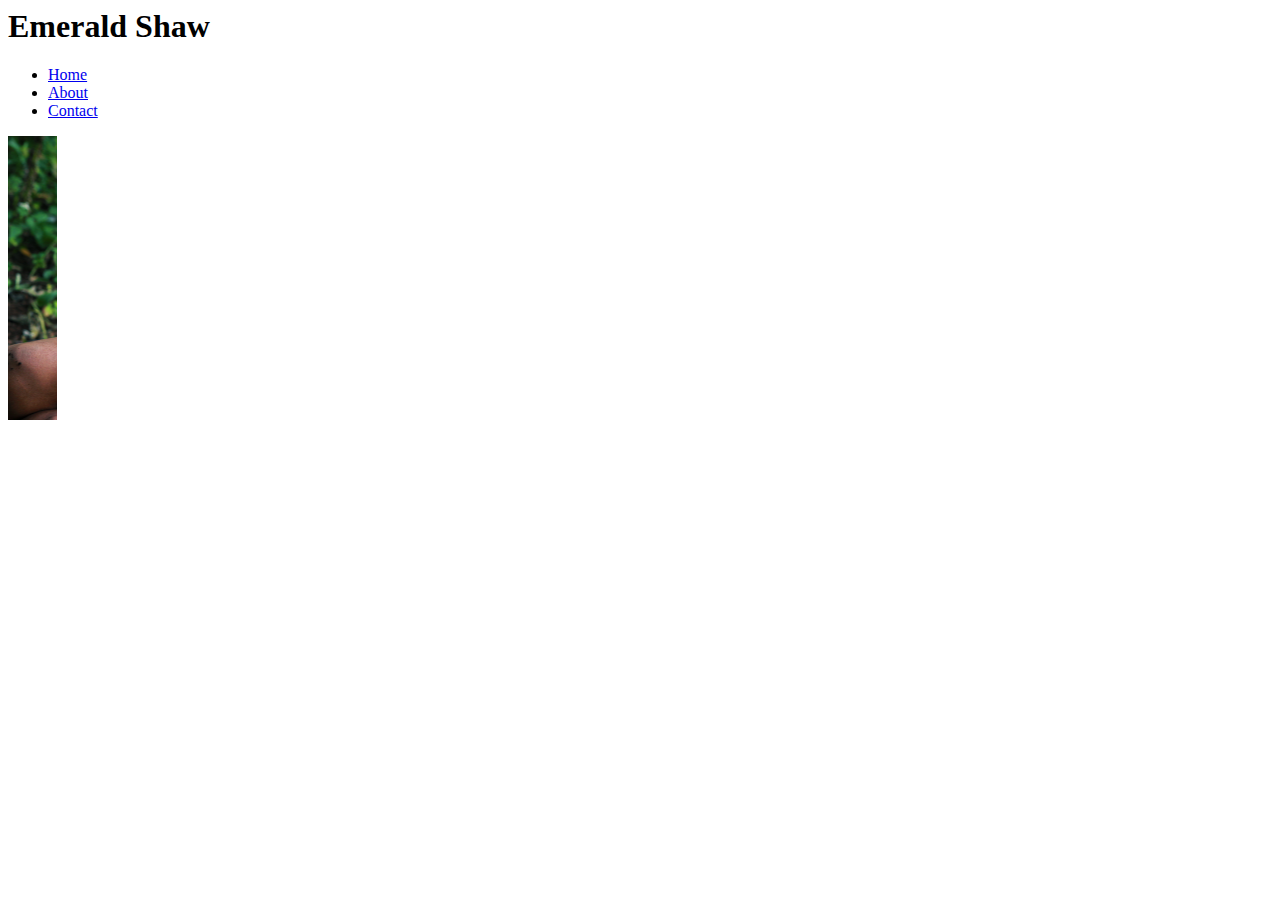
==== shawportfolio/index.html @ fbd54e5b "added images, contact, and about" ====
<html>
<head>
  <title>Emerald Shaw</title>
  <link rel="stylesheet" type="text/css" href="style.css">
</head>
<body>
  <h1>Emerald Shaw</h1>
  <ul>
  <li><a href="index.html">Home</a></li>
  <li><a href="about.html">About</a></li>
  <li><a href="contact.html">Contact</a></li>
</ul>
  <marquee behavior="scroll" direction="right">
    <img src="images/1.jpg" width="427" height="284" alt="Natural" />
    <img src="images/2.jpg" width="427" height="284" alt="Natural" />
    <img src="images/3.jpg" width="427" height="284" alt="Natural" />
    <img src="images/4.jpg" width="427" height="284" alt="Natural" />
    <img src="images/5.jpg" width="427" height="284" alt="Natural" />
    <img src="images/6.jpg" width="427" height="284" alt="Natural" />
    <img src="images/7.jpg" width="427" height="284" alt="Natural" />
    <img src="images/8.jpg" width="427" height="284" alt="Natural" />
    <img src="images/9.jpg" width="427" height="284" alt="Natural" />
    <img src="images/10.jpg" width="427" height="284" alt="Natural" />
  </marquee>

</body>
</html>
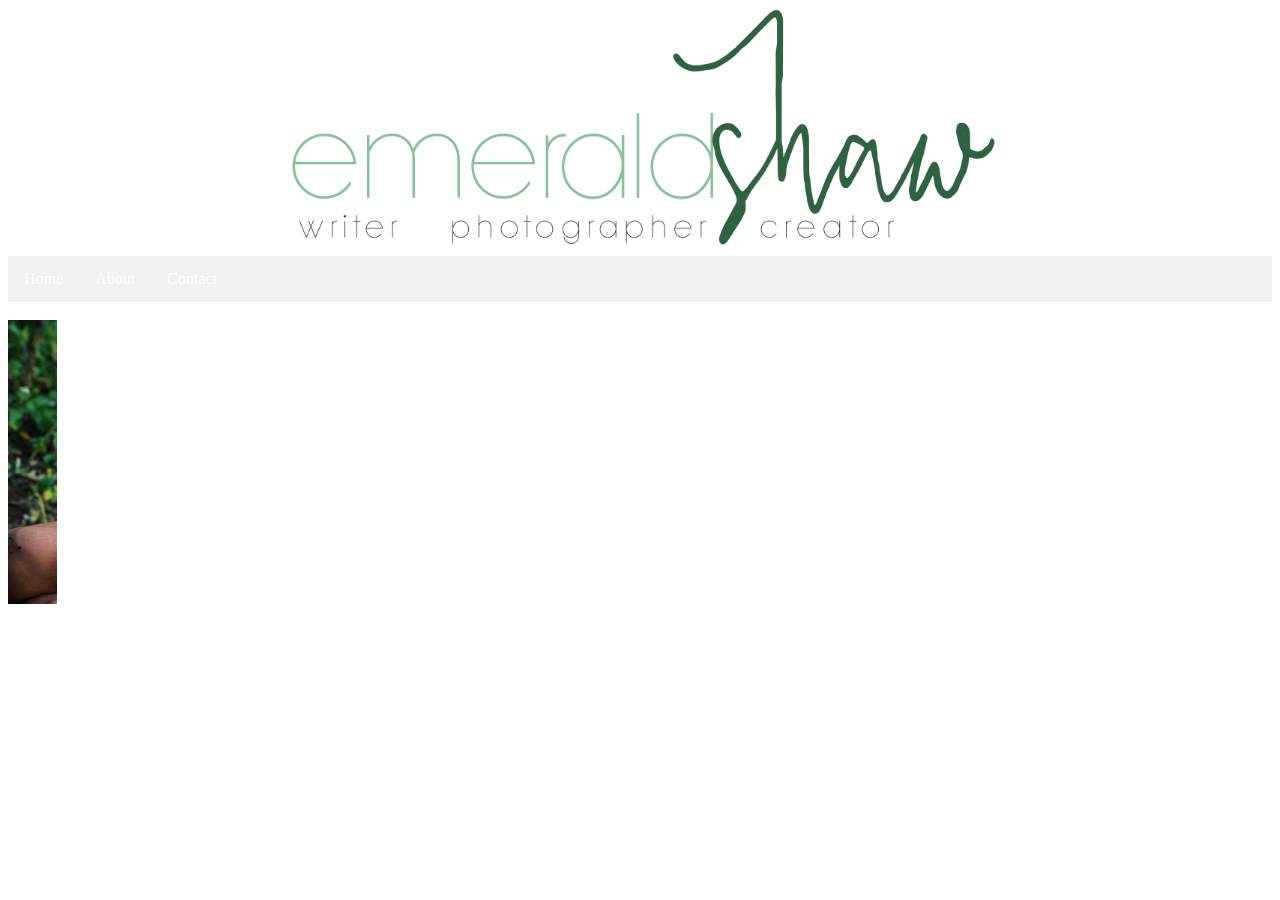
==== commit 79528474: "added modified files" ====
--- a/shawportfolio/index.html
+++ b/shawportfolio/index.html
@@ -1,15 +1,23 @@
+<!DOCTYPE html>
 <html>
 <head>
   <title>Emerald Shaw</title>
   <link rel="stylesheet" type="text/css" href="style.css">
 </head>
+
 <body>
-  <h1>Emerald Shaw</h1>
+
+  <div id="wrapperHeader" align="center">
+ <div id="header" align="center">
+  <img src="images/logo.png" width="787" height="248" alt="logo" align="center"/>
+ </div>
+</div>
   <ul>
   <li><a href="index.html">Home</a></li>
   <li><a href="about.html">About</a></li>
   <li><a href="contact.html">Contact</a></li>
 </ul>
+<br>
   <marquee behavior="scroll" direction="right">
     <img src="images/1.jpg" width="427" height="284" alt="Natural" />
     <img src="images/2.jpg" width="427" height="284" alt="Natural" />
--- a/shawportfolio/style.css
+++ b/shawportfolio/style.css
@@ -0,0 +1,57 @@
+.header {
+    border:2px solid red;
+}
+
+.header .image {
+    background: url("images/logo.png")
+                no-repeat;
+    width: 787px;
+    height: 248px;
+    border:0px ;
+    display: block;
+    margin: auto;
+
+}
+
+ul {
+    width: 100%
+    list-style-type: none;
+    margin: 0;
+    padding: 0;
+}
+
+ul {
+    list-style-type: none;
+    margin: 0;
+    padding: 0;
+    overflow: hidden;
+    background-color: #f2f2f2;
+}
+
+li {
+    float: left;
+}
+
+li a {
+    display: block;
+    color: white;
+    text-align: center;
+    padding: 14px 16px;
+    text-decoration: none;
+}
+
+
+body {
+    background-color: #ffffff;
+    opacity: 1.0;
+}
+
+h1 {
+    color: #949695;
+    text-align: center;
+}
+
+p {
+    font-family: century gothic;
+    font-size: 15px;
+}
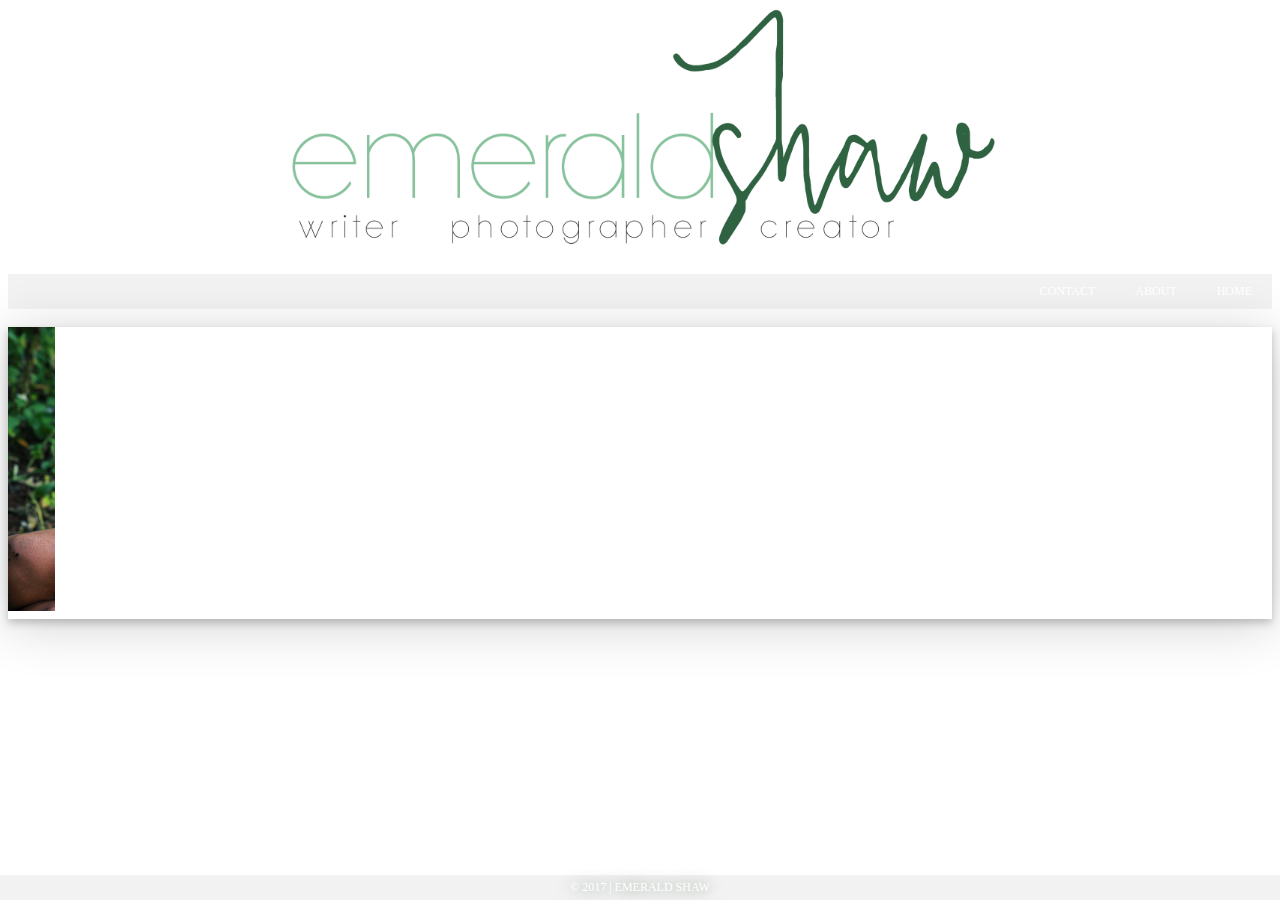
==== commit dc9ebb86: "I'm done I guess, so I'm uploading everything lol" ====
--- a/shawportfolio/index.html
+++ b/shawportfolio/index.html
@@ -12,12 +12,14 @@
   <img src="images/logo.png" width="787" height="248" alt="logo" align="center"/>
  </div>
 </div>
+<br>
   <ul>
   <li><a href="index.html">Home</a></li>
   <li><a href="about.html">About</a></li>
   <li><a href="contact.html">Contact</a></li>
 </ul>
 <br>
+<div class="marquee" align="center">
   <marquee behavior="scroll" direction="right">
     <img src="images/1.jpg" width="427" height="284" alt="Natural" />
     <img src="images/2.jpg" width="427" height="284" alt="Natural" />
@@ -30,6 +32,8 @@
     <img src="images/9.jpg" width="427" height="284" alt="Natural" />
     <img src="images/10.jpg" width="427" height="284" alt="Natural" />
   </marquee>
+</div>
+</body>
 
-</body>
+<div class="footer">© 2017 | Emerald Shaw</div>
 </html>
--- a/shawportfolio/style.css
+++ b/shawportfolio/style.css
@@ -26,24 +26,37 @@
     padding: 0;
     overflow: hidden;
     background-color: #f2f2f2;
+    font-family: century gothic;
+    font-size: 12px;
+    text-transform: uppercase;
+
 }
 
 li {
-    float: left;
+    float: right;
 }
 
 li a {
     display: block;
     color: white;
     text-align: center;
-    padding: 14px 16px;
-    text-decoration: none;
+    padding: 10px 20px;
 }
+a:link {text-decoration:none;}
+a:visited {text-decoration:none;}
+a:hover { text-decoration:none;
+text-shadow: 0 0 7px #5c7761;}
 
 
 body {
     background-color: #ffffff;
     opacity: 1.0;
+}
+
+.marquee {
+    width: 100%;
+    box-shadow: 0 4px 8px 0 rgba(0, 0, 0, 0.2), 0 6px 50px 0 rgba(0, 0, 0, 0.19);
+    text-align: center;
 }
 
 h1 {
@@ -55,3 +68,49 @@
     font-family: century gothic;
     font-size: 15px;
 }
+
+.form {width: 100px;
+height: 248px;
+border:0px ;
+display: block;
+margin: auto;
+font-family: century gothic;
+font-size: 12px;
+text-transform: uppercase;
+}
+
+blockquote {
+  background: #f9f9f9;
+  border-left: 10px solid #ccc;
+  margin: 1.5em 10px;
+  padding: 0.5em 10px;
+  quotes: "\201C""\201D""\2018""\2019";
+}
+blockquote:before {
+  color: #ccc;
+  content: open-quote;
+  font-size: 7em;
+  line-height: 0.1em;
+  margin-right: 0.25em;
+  vertical-align: -0.3em;
+}
+blockquote p {
+  display: inline;
+}
+
+
+
+.footer {
+  position: absolute;
+  right: 0;
+  bottom: 0;
+  left: 0;
+  padding: 5px;
+  background-color: #f2f2f2;
+  font-family: century gothic;
+  font-size: 12px;
+  color: #ffffff;
+  text-transform: uppercase;
+  text-shadow: 0 0 14px #5c7761;
+  text-align: center;
+}
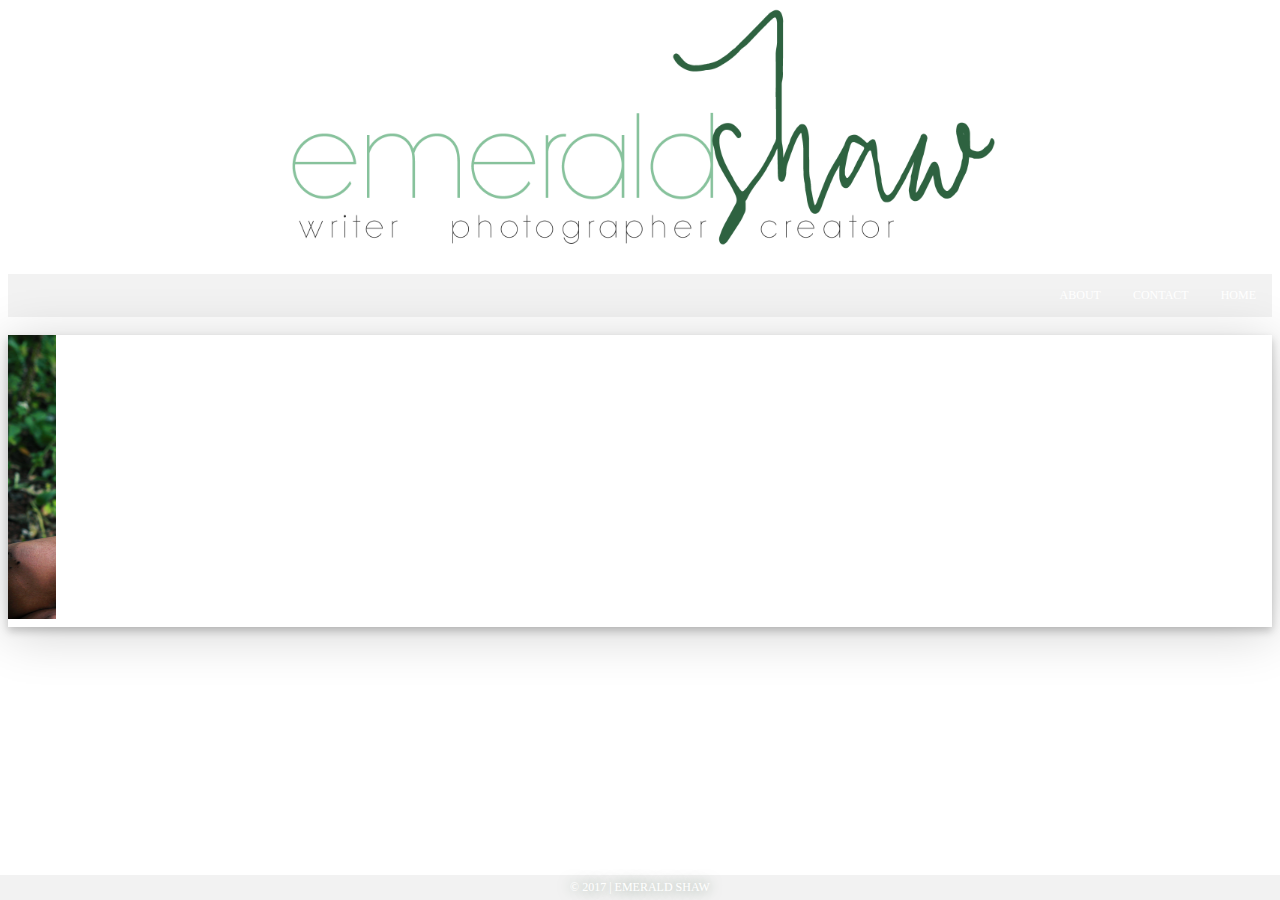
==== commit 50805ede: "last commit. going to just pray over my project and hope for the best lol" ====
--- a/shawportfolio/index.html
+++ b/shawportfolio/index.html
@@ -13,11 +13,15 @@
  </div>
 </div>
 <br>
-  <ul>
+<ul class="topnav" id="myTopnav">
   <li><a href="index.html">Home</a></li>
+  <li><a href="contact.html">Contact</a></li>
   <li><a href="about.html">About</a></li>
-  <li><a href="contact.html">Contact</a></li>
+  <li class="icon">
+    <a href="javascript:void(0);" onclick="myFunction()">&#9776;</a>
+  </li>
 </ul>
+
 <br>
 <div class="marquee" align="center">
   <marquee behavior="scroll" direction="right">
--- a/shawportfolio/style.css
+++ b/shawportfolio/style.css
@@ -1,5 +1,11 @@
-.header {
-    border:2px solid red;
+.everything {
+   min-height:100%;
+   position:relative;
+}
+
+.body {
+   padding:10px;
+   padding-bottom:5px;
 }
 
 .header .image {
@@ -13,35 +19,69 @@
 
 }
 
-ul {
-    width: 100%
-    list-style-type: none;
-    margin: 0;
-    padding: 0;
-}
-
-ul {
+ul.topnav {
     list-style-type: none;
     margin: 0;
     padding: 0;
     overflow: hidden;
     background-color: #f2f2f2;
-    font-family: century gothic;
-    font-size: 12px;
-    text-transform: uppercase;
-
 }
 
-li {
+
+ul.topnav li {float: right;}
+
+
+ul.topnav li a {
+    display: inline-block;
+    color: #ffffff;
+    text-align: center;
+    padding: 14px 16px;
+    text-transform: uppercase;
+    font-family: century gothic;
+    transition: 0.3s;
+    font-size: 12px;
+}
+/* When the screen is less than 680 pixels wide, hide all list items, except for the first one ("Home"). Show the list item that contains the link to open and close the topnav (li.icon) */
+@media screen and (max-width:680px) {
+  ul.topnav li:not(:first-child) {display: none;}
+  ul.topnav li.icon {
     float: right;
+    display: inline-block;
+  }
 }
 
-li a {
+/* The "responsive" class is added to the topnav with JavaScript when the user clicks on the icon. This class makes the topnav look good on small screens */
+@media screen and (max-width:680px) {
+  ul.topnav.responsive {position: relative;}
+  ul.topnav.responsive li.icon {
+    position: absolute;
+    right: 0;
+    top: 0;
+  }
+  ul.topnav.responsive li {
+    float: none;
+    display: inline;
+  }
+  ul.topnav.responsive li a {
     display: block;
-    color: white;
-    text-align: center;
-    padding: 10px 20px;
+    text-align: left;
+  }
 }
+
+/* Hide icon */
+ul.topnav li.icon {display: none;
+}
+
+/* Toggle between adding and removing the "responsive" class to topnav when the user clicks on the icon */
+function myFunction() {
+    var x = document.getElementById("myTopnav");
+    if (x.className === "topnav") {
+        x.className += " responsive";
+    } else {
+        x.className = "topnav";
+    }
+}
+ul.topnav li a:hover {background-color: #345639;}
 a:link {text-decoration:none;}
 a:visited {text-decoration:none;}
 a:hover { text-decoration:none;
@@ -99,7 +139,6 @@
 }
 
 
-
 .footer {
   position: absolute;
   right: 0;
